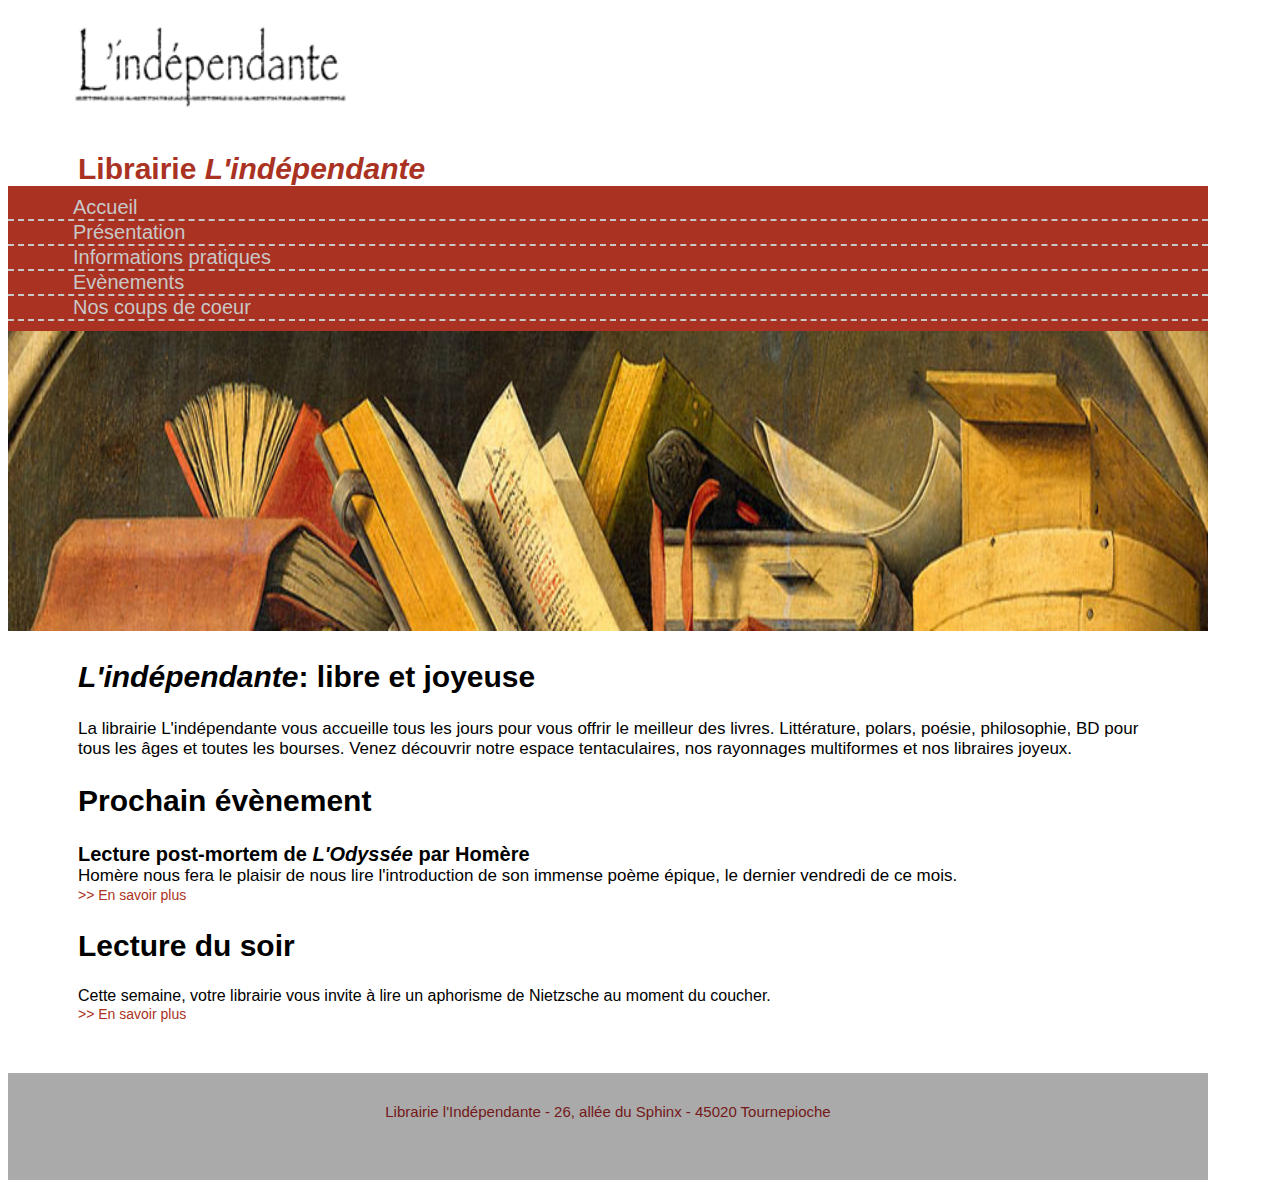
==== index.html @ 29e19015 "first commit" ====
<!DOCTYPE html>
<html lang="fr">
<head>
    <meta charset="UTF-8">
    <title>La Librairie L'indépendante</title>
    <link rel="stylesheet" href="style.css" type="text/css"/>
</head>

<body>
    <!-- Le cadre logo -->
    <div class="cadre_logo">
        <img src="img/logo.gif" alt="Logo L'Indépendante">                
    </div>
    <!-- #cadre_logo -->

    <h1 class="title">Librairie <em>L'indépendante</em></h1>

    <!-- Le menu -->
    <nav class="menu">
        <ul>
            <li><a  href="index.html">Accueil</a></li>
        </ul>
        <ul>
            <li><a  href="html/presentation.html">Présentation</a></li>
        </ul>
        <ul>
            <li><a  href="html/infos.html">Informations pratiques</a></li>
        </ul>
        <ul>
            <li><a  href="html/events.html">Evènements</a></li>
        </ul>
        <ul>
            <li><a  href="html/love.html">Nos coups de coeur</a></li>
        </ul>    
    </nav>
    <!-- .menu -->
    
    <!-- Le bandeau -->
    <div id="bandeau">
        <img src="img/bandeau.jpg" alt="Le bandeau">
    </div>
    <!-- .bandeau -->

    <!-- Le Contenu -->
    <!-- Les articles -->      
    <article>
        <h2><em>L'indépendante</em>: libre et joyeuse</h2>
        <p>
            La librairie L'indépendante vous accueille tous les jours pour vous offrir le meilleur des livres. Littérature, polars, 
            poésie, philosophie, BD pour <br> tous les âges et toutes les bourses. Venez découvrir notre espace tentaculaires, 
            nos rayonnages multiformes et nos libraires joyeux.
        </p>  
        <h2>Prochain évènement</h2>      
        <h3>Lecture post-mortem de <em>L'Odyssée</em> par Homère</h3>
        <div class="homer">
            Homère nous fera le plaisir de nous lire l'introduction de son immense poème épique, le dernier vendredi de ce mois.
        </div>  
        <div class="savoir_plus">
            <a href="html/events.html"> >> En savoir plus</a>
        </div>

        <h2>Lecture du soir</h2>
        <div class="soir">
            Cette semaine, votre librairie vous invite à lire un aphorisme de Nietzsche au moment du coucher.
        </div>
        <div class="savoir_plus">
            <a href="html/love.html"> >> En savoir plus</a>
        </div>
    </article>
    <!-- /article -->



    <!-- Le pied de page -->         
    <div class="footer">
        Librairie l'Indépendante - 26, allée du Sphinx - 45020 Tournepioche
    </div>
    <!-- .footer -->

        
</body>
</html>
---- style.css ----
body{
	font-family: Arial, Helvetica, sans-serif;
}

.cadre_logo img{
  position: relative;
  margin-left: 60px;
  height: 120px;
}

.title{
	color: rgb(170, 50, 35);
	font-size:30px;
	margin-left:70px;
	padding-bottom:0px;
  margin-bottom:0px;	  
  position: relative;
}


/* Style pour le menu */

.menu  {
  background-color: rgb(170, 50, 35);
	padding-top: 10px;
	padding-bottom:10px;
	width: 1200px;
	}

a {
	font-size:20px;
	text-decoration:none;
	color:rgb(200, 200, 200);
	}
	
a:hover {
	color:rgb(255,255,255);
}
	
li{
	margin-left:25px;
	padding-left:0px;
	list-style:none;	
}

ul{
	background-color:rgb(170, 50, 35);
	margin:0 0 0 0;
	border-bottom:dashed rgb(200, 200, 200) 2px;
	width: 1160px;
}


/* Style pour le bandeau */

#bandeau img{
	width:1200px;
	height:300px;
	padding-top:0px;
  margin-top:0px;
  margin-left:0px; 
  margin-right:10px;
}


/* Styles et positions des textes*/
	
h2{
	font-size:30px;
	color:rgb(0,0,0);
	margin-left:70px;
}

h3{
	color:rgb(0,0,0);
	font-size:20px;
	margin-bottom:0px;
	margin-left:70px;
}
	
p{
	margin-left:70px;
	color:rgb(0,0,0);
	font-size:17px;
	}
	
.homer, .soir {
	margin-left:70px;	
}

.homer{
	color:rgb(0,0,0);
	font-size:17px;
}	

.space{
  height: 80px;
}

/* Style En savoir plus*/	

.savoir_plus a{
	color:rgb(170, 50, 35);
	font-size:14px;
	margin-left:70px;
	text-decoration:none;	
}

.savoir_plus a:hover{
	color:rgb(170, 170, 170);
}	

/*IMG PLAN ACCES*/	

.adresse{
	margin-left:70px;
	color:rgb(0,0,0);
	font-size:17px;
}

.planacces img{   
  margin-top: 10px;
  margin-left: 70px;
  height: 350px;
  width: 680px;
}

.plan{
	margin-bottom:0px;
}
/*tableau horaires*/

table{
	border-collapse:collapse;
	border:1px solid rgb(170,50,35);
	margin-left:70px;
}

th, td{
	border:1px solid rgb(170,50,35);
  padding: 10px 35px 10px 35px;
	color:black;
}

th{
	font-size:15px;
}

td{
	font-size:13px;
}


/*position photos page presentation*/	
	
.librairie img{
  margin-left: 60px;
  height: 155px;
  
}
.noelfremond{
	margin-left:60px;
}

/* position photos page events*/

.simpson,.mosaique,.sirene,.grec {
	display:inline;	
}
	
.mosaique,.sirene,.grec{
	margin-left:35px;
}

.simpson img{
	height:180px;
	width:145px;
	margin-left:70px;
	border: 1px solid rgb(237,237,237);	
}

.mosaique img{
	height:180px;
	width:240px;	
}

.sirene img{
	height:180px;
	width:380px;
}

.grec img{
	height:180px;
	width:160px;
	border: 1px solid rgb(237,237,237);	
}

.surprise,.postmodern,.portrait ,.surprise2{
	display:inline;
}	

.postmodern,.portrait ,.surprise2{
	margin-left:35px;
}

.surprise img{
	height:180px;
	width:120px;
	border: 1px solid rgb(237,237,237);
	margin-left:70px;
}
.postmodern img{
	height:180px;
	width:540px;
}
.portrait img{
	height:180px;
	width:110px;
}
.surprise2 img{
	height:180px;
	width:120px;
	border: 1px solid rgb(237,237,237);
}

/*bordures citations*/

.citation{
	border: 3px dashed;
	border-color:rgb(170,50,35);
	font-style:oblique;
	color:rgb(0,0,0);
	font-size: 17px;
	padding: 30px 20px 30px 20px;
	margin:20px 0px 20px 120px;
	background-color:rgb(237,237,237);
	width: 550px;	
}


/*footer*/
.footer{
	color:rgb(115, 25, 25);
	font-size:15px;
	padding-top:30px;
	margin-top:50px;
  width:1200px;
	margin-left:0;
	background:rgb(170, 170, 170);
	text-align:center;
	padding-bottom: 60px;
}
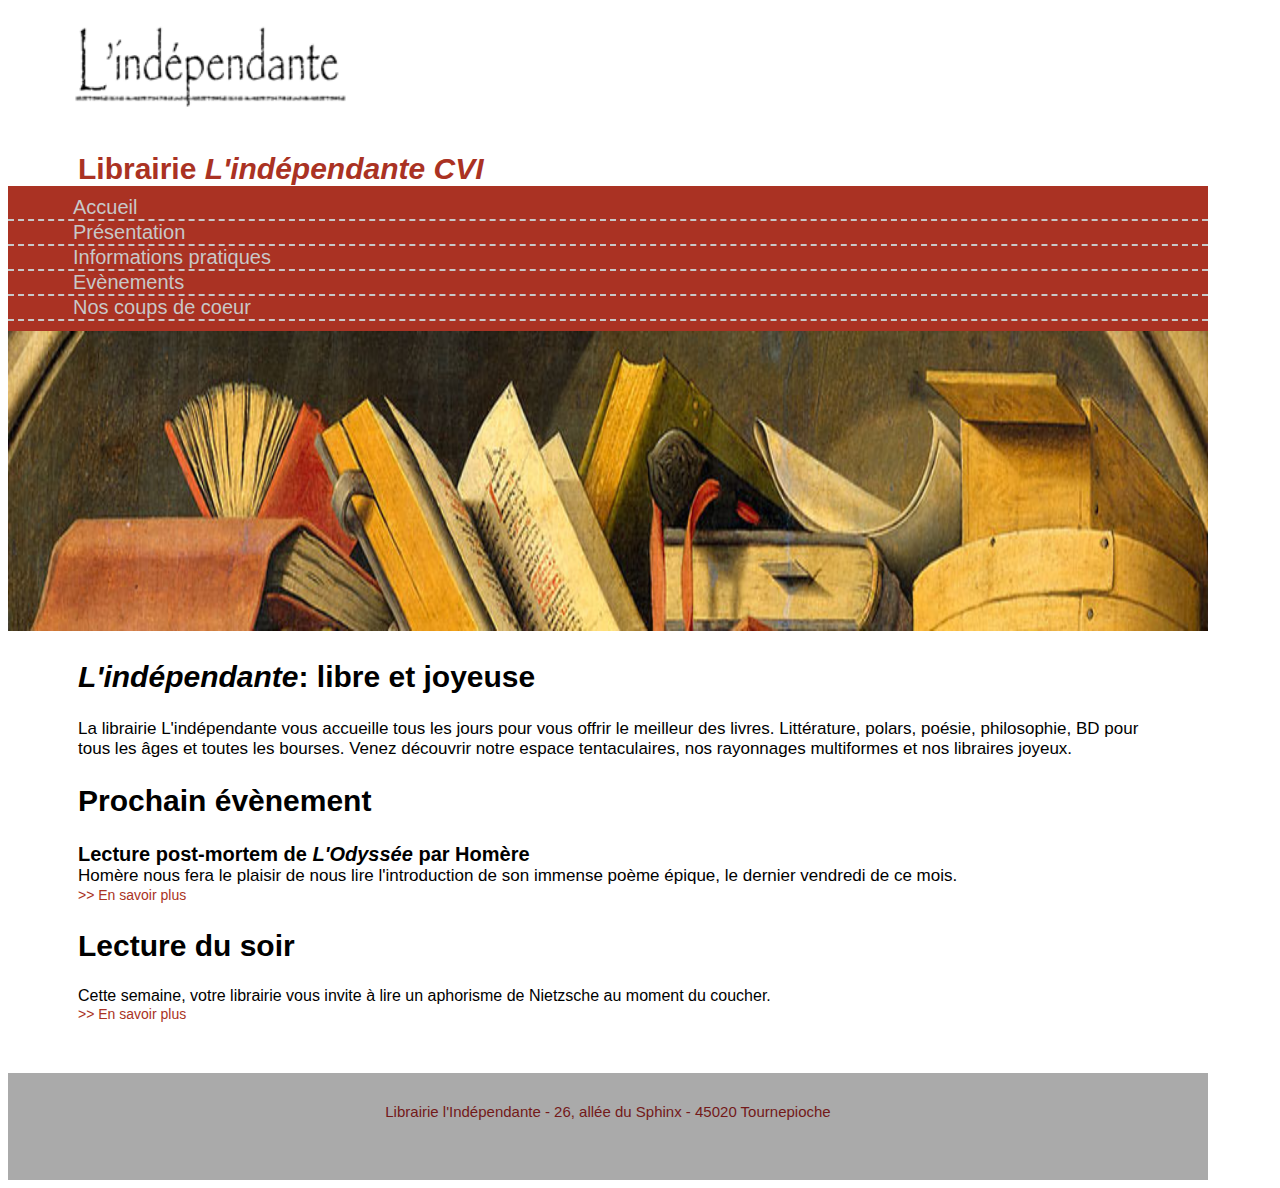
==== commit 95358c31: "CVI" ====
--- a/index.html
+++ b/index.html
@@ -13,7 +13,7 @@
     </div>
     <!-- #cadre_logo -->
 
-    <h1 class="title">Librairie <em>L'indépendante</em></h1>
+    <h1 class="title">Librairie <em>L'indépendante CVI</em></h1>
 
     <!-- Le menu -->
     <nav class="menu">
